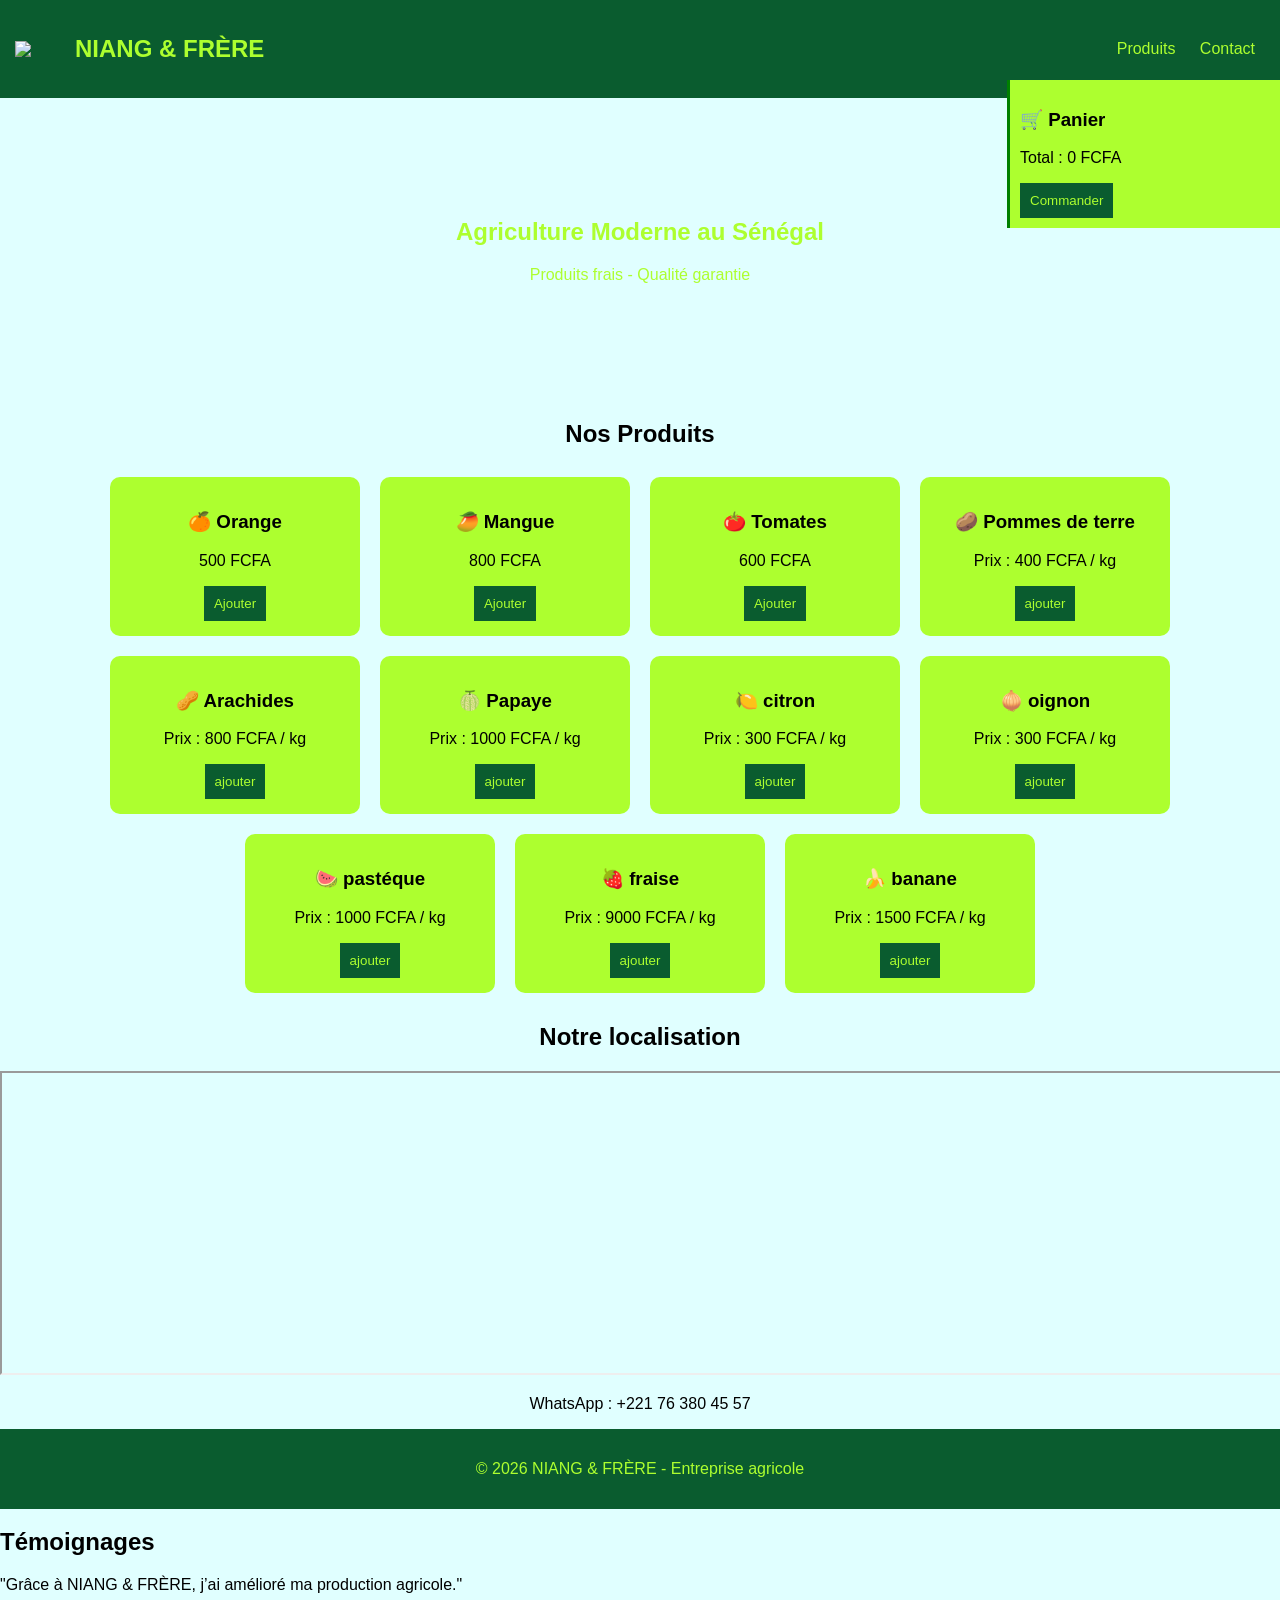
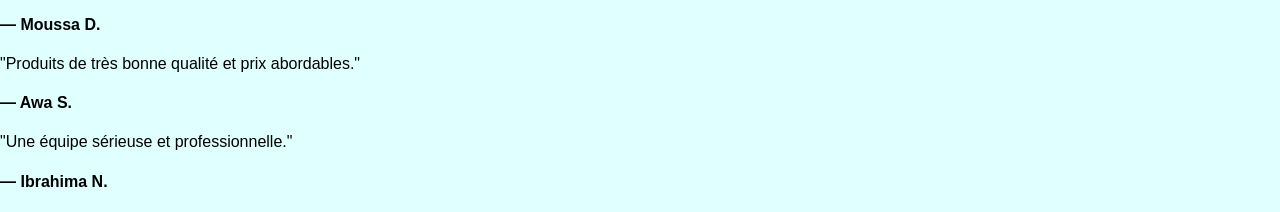
==== PAPE NIANG/index.html @ af124e52 "push 13/04/26" ====
<!DOCTYPE html>
<html lang="fr">
<head>
<meta charset="UTF-8">
<meta name="viewport" content="width=device-width, initial-scale=1.0">
<title>NIANG & FRÈRE</title>
<link rel="stylesheet" href="style.css">



<style>
body {
    margin: 0;
    font-family: Arial, sans-serif;
    background:lightcyan ;
}

/* HEADER */
header {
    background: #0a5c2f;
    color: greenyellow;
    padding: 15px;
    display: flex;
    justify-content: space-between;
    align-items: center;
}

.logo {
    display: flex;
    align-items: center;
}

.logo img {
    width: 50px;
    margin-right: 10px;
}

nav a {
    color: greenyellow;
    margin: 10px;
    text-decoration: none;
}

/* HERO */
.hero {
    background: url("images/champ.jpg") center/cover;
    color: greenyellow;
    text-align: center;
    padding: 100px 20px;
}

/* PRODUITS */
.produits {
    display: flex;
    flex-wrap: wrap;
    justify-content: center;
}

.produit {
    background: greenyellow;
    margin: 10px;
    padding: 15px;
    width: 220px;
    border-radius: 10px;
    text-align: center;
}

button {
    background: #0a5c2f;
    color: greenyellow;
    border: none;
    padding: 10px;
    cursor: pointer;
}

/* PANIER */
.panier {
    position: fixed;
    right: 0;
    top: 80px;
    width: 250px;
    background: greenyellow ;
    border-left: 3px solid green;
    padding: 10px;
}

footer {
    background: #0a5c2f;
    color: greenyellow;
    text-align: center;
    padding: 15px;
}
</style>

</head>

<body>

<header>
<div class="logo">
<img src="images/logo.png">
<h2>NIANG & FRÈRE</h2>
</div>

<nav>
<a href="#produits">Produits</a>
<a href="#contact">Contact</a>
</nav>
</header>

<section class="hero">
<h1>Agriculture Moderne au Sénégal</h1>
<p>Produits frais - Qualité garantie</p>
</section>

<section id="produits">
<h2 style="text-align:center;">Nos Produits</h2>

<div class="produits">

<div class="produit">
<h3>🍊 Orange</h3>
<p>500 FCFA</p>
<button onclick="ajouter('Orange',500)">Ajouter</button>
</div>

<div class="produit">
<h3>🥭 Mangue</h3>
<p>800 FCFA</p>
<button onclick="ajouter('Mangue',800)">Ajouter</button>
</div>

<div class="produit">
<h3>🍅 Tomates</h3>
<p>600 FCFA</p>
<button onclick="ajouter('Tomates',600)">Ajouter</button>
</div>

<div class="produit">
<h3>🥔 Pommes de terre</h3>
<p>Prix : 400 FCFA / kg</p>
<button onclick="ajouter('Pommes de terre',400)">ajouter</button>
</div>

<div class="produit">
<h3>🥜 Arachides</h3>
<p>Prix : 800 FCFA / kg</p>
<button onclick="ajouter('Arachides',800)">ajouter</button>
</div>

<div class="produit">
<h3>🍈 Papaye</h3>
<p>Prix : 1000 FCFA / kg</p>
<button onclick="ajouter('Papaye',1000)">ajouter</button>

</div>


<div class="produit">
<h3>🍋 citron</h3>
<p>Prix : 300 FCFA / kg</p>
<button onclick="ajouter('citron',300)">ajouter</button>

</div>


<div class="produit">
<h3>🧅 oignon</h3>
<p>Prix : 300 FCFA / kg</p>
<button onclick="ajouter('oignon',300)">ajouter</button>

</div>


<div class="produit">
<h3>🍉 pastéque</h3>
<p>Prix : 1000 FCFA / kg</p>
<button onclick="ajouter('pastéque',1000)">ajouter</button>

</div>

<div class="produit">
<h3>🍓 fraise </h3>
<p>Prix : 9000 FCFA / kg</p>
<button onclick="ajouter('fraise',9000)">ajouter</button>

</div>


<div class="produit">
<h3>🍌 banane </h3>
<p>Prix : 1500 FCFA / kg</p>
<button onclick="ajouter('banane',1500)">ajouter</button>

</div>


</div>
</section>

<!-- PANIER -->
<div class="panier">
<h3>🛒 Panier</h3>
<ul id="liste"></ul>
<p>Total : <span id="total">0</span> FCFA</p>
<button onclick="commander()">Commander</button>
</div>

<!-- MAP -->
<section id="contact">
<h2 style="text-align:center;">Notre localisation</h2>

<iframe
src="https://maps.google.com/maps?q=senegal&t=&z=6&ie=UTF8&iwloc=&output=embed"
width="100%"
height="300">
</iframe>

<p style="text-align:center;">WhatsApp : +221 76 380 45 57</p>
</section>

<footer>
<p>© 2026 NIANG & FRÈRE - Entreprise agricole</p>
</footer>

<script>
let panier = [];
let total = 0;

function ajouter(nom, prix) {
    panier.push(nom + " - " + prix + " FCFA");
    total += prix;

    let liste = document.getElementById("liste");
    let item = document.createElement("li");
    item.textContent = nom + " - " + prix;
    liste.appendChild(item);

    document.getElementById("total").textContent = total;
}

function commander() {
    let message = "Commande:%0A" + panier.join("%0A") + "%0ATotal: " + total + " FCFA";
    window.open("https://wa.me/221763804557?text=" + message);
}
</script>


<section class="temoignages">
    <h2>Témoignages</h2>

    <div class="temoignage">
        <p>"Grâce à NIANG & FRÈRE, j’ai amélioré ma production agricole."</p>
        <h4>— Moussa D.</h4>
    </div>

    <div class="temoignage">
        <p>"Produits de très bonne qualité et prix abordables."</p>
        <h4>— Awa S.</h4>
    </div>

    <div class="temoignage">
        <p>"Une équipe sérieuse et professionnelle."</p>
        <h4>— Ibrahima N.</h4>
    </div>

</section>
<script src="script.js"></script>

</body>
</html>
---- PAPE NIANG/style.css ----
<style>
.fade-in {
    opacity: 0;
    transform: translateY(30px);
    transition: 1s;
}

.fade-in.visible {
    opacity: 1;
    transform: translateY(0);
}
</style>

<script>
window.addEventListener("scroll", () => {
    document.querySelectorAll(".fade-in").forEach(el => {
        let top = el.getBoundingClientRect().top;
        if (top < window.innerHeight - 50) {
            el.classList.add("visible");
        }
    });
});
</script>
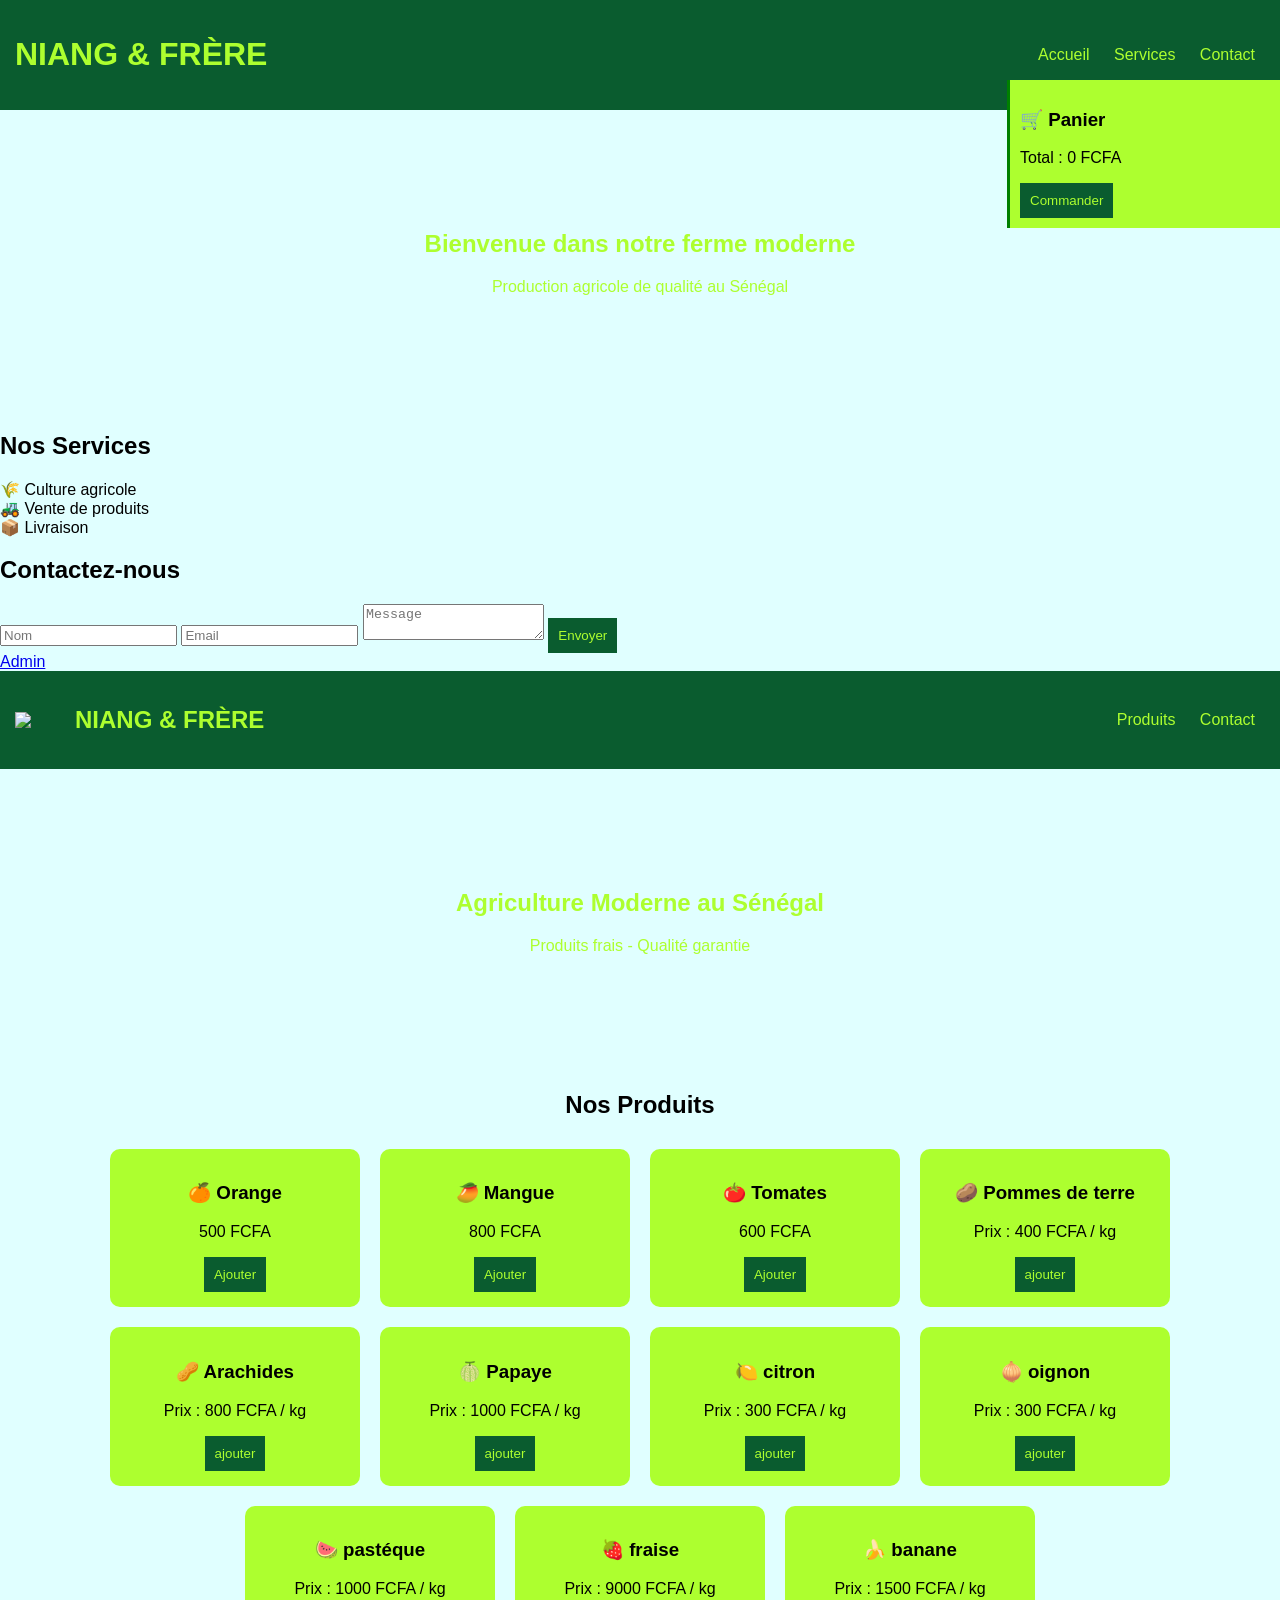
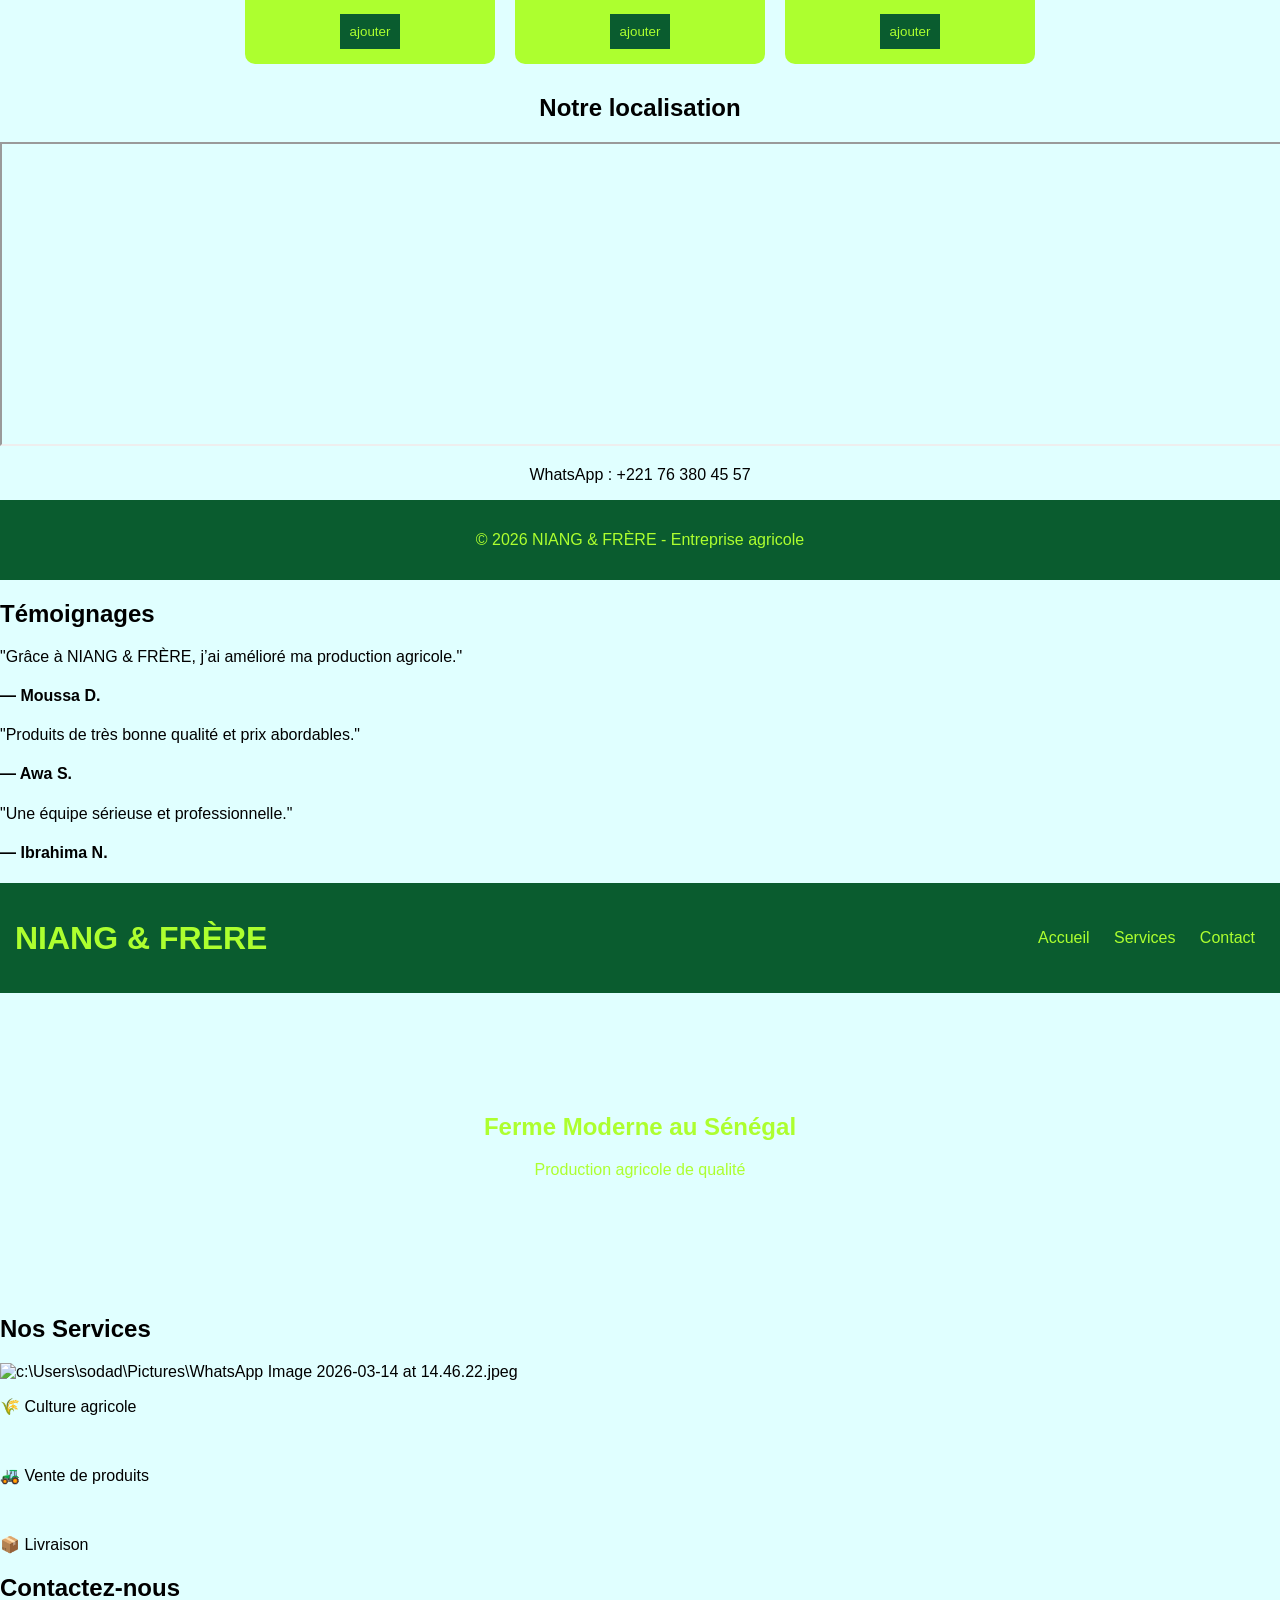
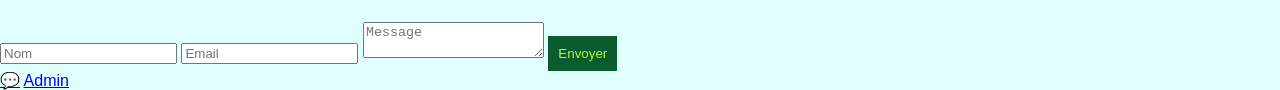
==== commit 0ee24390: "Refactor index.html with new layout and images Updated the HTML structure and added images for servi" ====
--- a/PAPE NIANG/index.html
+++ b/PAPE NIANG/index.html
@@ -5,6 +5,55 @@
 <meta name="viewport" content="width=device-width, initial-scale=1.0">
 <title>NIANG & FRÈRE</title>
 <link rel="stylesheet" href="style.css">
+    <!DOCTYPE html>
+<html lang="fr">
+<head>
+<meta charset="UTF-8">
+<meta name="viewport" content="width=device-width, initial-scale=1.0">
+<title>NIANG & FRÈRE</title>
+<link rel="stylesheet" href="style.css">
+</head>
+
+<body>
+
+<header>
+    <h1>NIANG & FRÈRE</h1>
+    <nav>
+        <a href="#home">Accueil</a>
+        <a href="#services">Services</a>
+        <a href="#contact">Contact</a>
+    </nav>
+</header>
+
+<section id="home" class="hero">
+    <h2>Bienvenue dans notre ferme moderne</h2>
+    <p>Production agricole de qualité au Sénégal</p>
+</section>
+
+<section id="services">
+    <h2>Nos Services</h2>
+    <div class="cards">
+        <div class="card">🌾 Culture agricole</div>
+        <div class="card">🚜 Vente de produits</div>
+        <div class="card">📦 Livraison</div>
+    </div>
+</section>
+
+<section id="contact">
+    <h2>Contactez-nous</h2>
+    <form id="contactForm">
+        <input type="text" id="name" placeholder="Nom" required>
+        <input type="email" id="email" placeholder="Email" required>
+        <textarea id="message" placeholder="Message" required></textarea>
+        <button type="submit">Envoyer</button>
+    </form>
+</section>
+
+<a href="admin.html" class="admin-link">Admin</a>
+
+<script src="script.js"></script>
+</body>
+</html>
 
 
 
@@ -267,5 +316,74 @@
 </section>
 <script src="script.js"></script>
 
+    
+<!DOCTYPE html>
+<html lang="fr">
+<head>
+<meta charset="UTF-8">
+<meta name="viewport" content="width=device-width, initial-scale=1.0">
+<title>NIANG & FRÈRE</title>
+<link rel="stylesheet" href="style.css">
+</head>
+
+<body>
+
+<header>
+    <h1>NIANG & FRÈRE</h1>
+    <nav>
+        <a href="#home">Accueil</a>
+        <a href="#services">Services</a>
+        <a href="#contact">Contact</a>
+    </nav>
+</header>
+
+<section id="home" class="hero fade-in">
+    <h2>Ferme Moderne au Sénégal</h2>
+    <p>Production agricole de qualité</p>
+</section>
+
+<section id="services" class="fade-in">
+    <h2>Nos Services</h2>
+
+    <div class="cards">
+        <div class="card">
+            <img src="https://images.unsplash.com/photo-1500595046743-cd271d694d30" alt="c:\Users\sodad\Pictures\WhatsApp Image 2026-03-14 at 14.46.22.jpeg">
+            <p>🌾 Culture agricole</p>
+        </div>
+
+        <div class="card">
+            <img src="https://images.unsplash.com/photo-1501004318641-b39e6451bec6" alt="">
+            <p>🚜 Vente de produits</p>
+        </div>
+
+        <div class="card">
+            <img src="https://images.unsplash.com/photo-1606787366850-de6330128bfc" alt="">
+            <p>📦 Livraison</p>
+        </div>
+    </div>
+</section>
+
+<section id="contact" class="fade-in">
+    <h2>Contactez-nous</h2>
+
+    <form id="contactForm">
+        <input type="text" id="name" placeholder="Nom" required>
+        <input type="email" id="email" placeholder="Email" required>
+        <textarea id="message" placeholder="Message" required></textarea>
+        <button type="submit">Envoyer</button>
+    </form>
+</section>
+
+<!-- BOUTON WHATSAPP -->
+<a href="https://wa.me/221763804557" class="whatsapp" target="_blank">💬</a>
+
+<a href="admin.html" class="admin-link">Admin</a>
+
+<script src="script.js"></script>
+
+
+
+    
+
 </body>
 </html>
